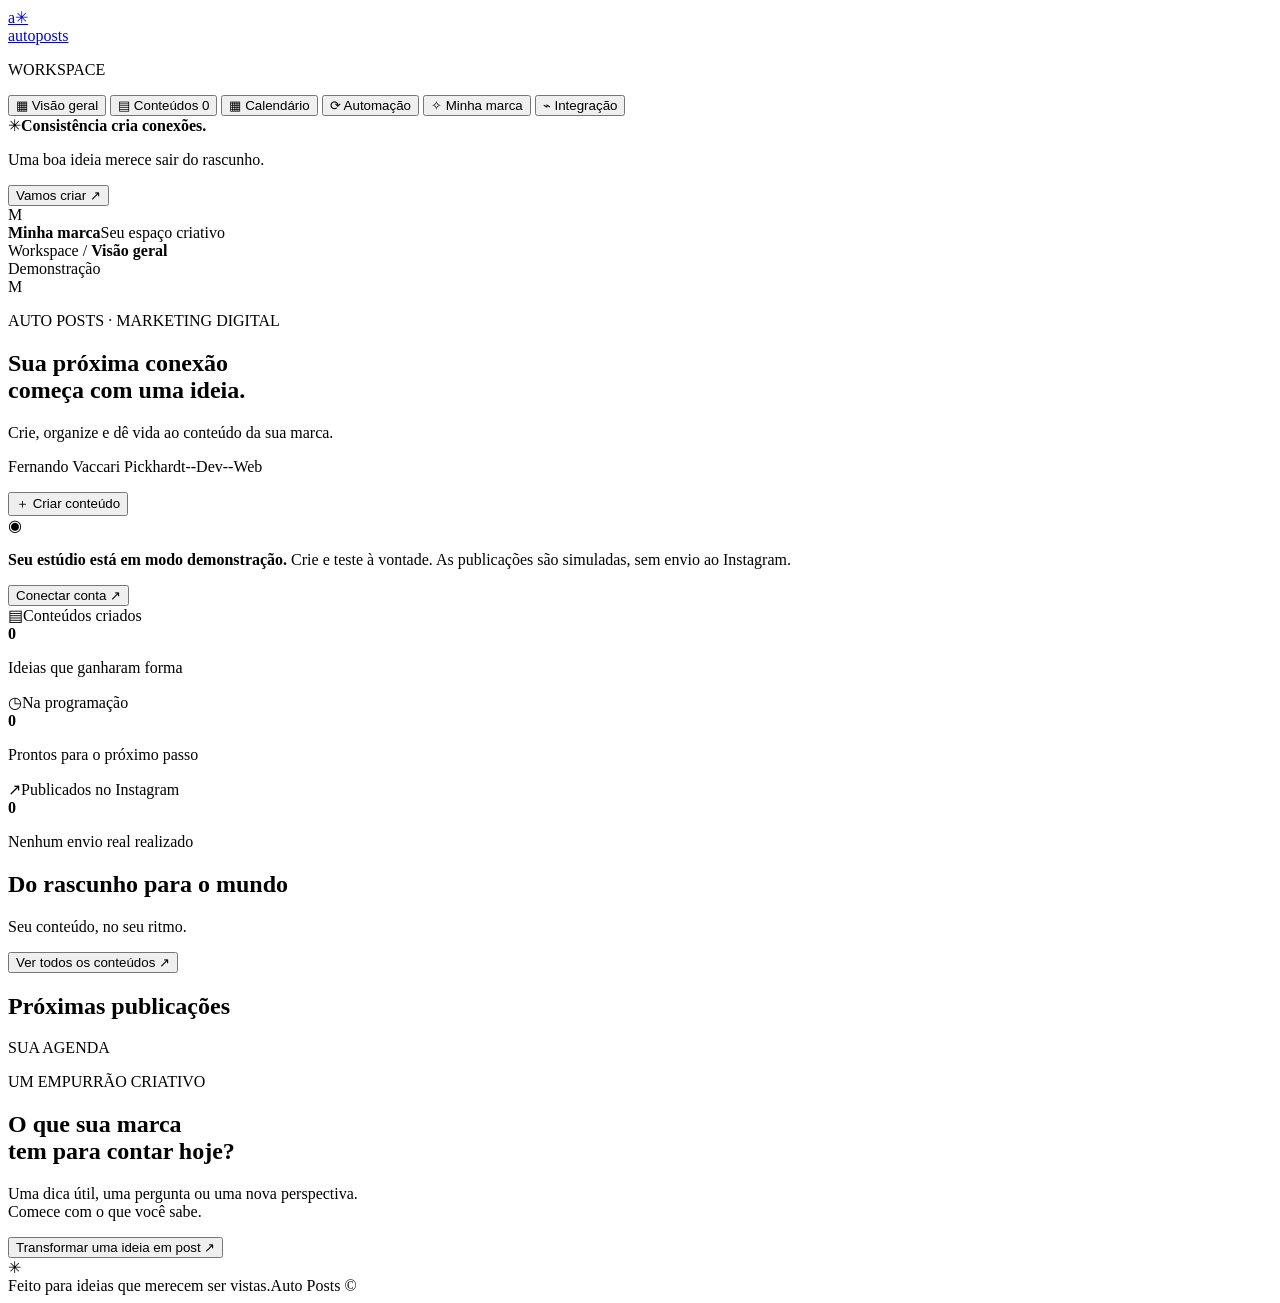
==== app/web/index.html @ 559867c6 "Implementa Auto Posts com criação, agendamento e integração Instagram" ====
<!doctype html>
<html lang="pt-BR">
<head><meta charset="utf-8"><meta name="viewport" content="width=device-width, initial-scale=1"><meta name="theme-color" content="#f7f6f2"><title>Auto Posts · Seu estúdio de conteúdo</title><link rel="stylesheet" href="/static/style.css"><script src="/static/app.js" defer></script></head>
<body>
<aside class="sidebar">
  <a class="wordmark" href="/" aria-label="Auto Posts, início"><div class="logo-mark">a<span>✳</span></div><div>auto<span>posts</span></div></a>
  <p class="nav-label">WORKSPACE</p>
  <nav aria-label="Principal">
    <button class="nav-item active" data-view="overview"><span>▦</span> Visão geral</button>
    <button class="nav-item" data-view="posts"><span>▤</span> Conteúdos <span id="nav-count" class="count">0</span></button>
    <button class="nav-item" data-view="calendar"><span>▦</span> Calendário</button>
    <button class="nav-item" data-view="automation"><span>⟳</span> Automação</button>
    <button class="nav-item" data-view="brand"><span>✧</span> Minha marca</button>
    <button class="nav-item" data-view="connection"><span>⌁</span> Integração</button>
  </nav>
  <div class="sidebar-note"><span class="note-star">✳</span><strong>Consistência cria conexões.</strong><p>Uma boa ideia merece sair do rascunho.</p><button id="sidebar-create">Vamos criar <span>↗</span></button></div>
  <div class="workspace-user"><div class="avatar">M</div><div><strong id="sidebar-brand">Minha marca</strong><span>Seu espaço criativo</span></div><button id="logout" aria-label="Sair" hidden>↪</button></div>
</aside>
<main class="main">
  <header class="topbar"><div class="breadcrumb">Workspace <span>/</span> <strong id="breadcrumb">Visão geral</strong></div><div class="topbar-right"><span id="mode-chip" class="mode-chip">Demonstração</span><span class="topbar-date" id="today"></span><div class="avatar small">M</div></div></header>
  <section id="view-overview" class="view">
    <div class="page-heading"><div><p class="eyebrow">AUTO POSTS · MARKETING DIGITAL</p><h1>Sua próxima conexão<br>começa com uma ideia<span class="purple">.</span></h1><p class="muted">Crie, organize e dê vida ao conteúdo da sua marca.</p><p class="cover-credit" id="cover-credit">Fernando Vaccari Pickhardt--Dev--Web</p></div><button class="primary create-trigger">＋ Criar conteúdo</button></div>
    <div class="demo-banner" id="demo-banner"><span>◉</span><p><strong>Seu estúdio está em modo demonstração.</strong> Crie e teste à vontade. As publicações são simuladas, sem envio ao Instagram.</p><button data-view="connection">Conectar conta ↗</button></div>
    <div class="stats"><article class="stat"><div><span class="stat-icon lilac">▤</span><span>Conteúdos criados</span></div><strong id="stat-total">0</strong><p>Ideias que ganharam forma</p></article><article class="stat"><div><span class="stat-icon peach">◷</span><span>Na programação</span></div><strong id="stat-scheduled">0</strong><p>Prontos para o próximo passo</p></article><article class="stat"><div><span class="stat-icon green">↗</span><span>Publicados no Instagram</span></div><strong id="stat-published">0</strong><p id="simulated-note">Nenhum envio real realizado</p></article></div>
    <div class="section-heading"><div><h2>Do rascunho para o mundo</h2><p class="muted">Seu conteúdo, no seu ritmo.</p></div><button class="text-button" data-view="posts">Ver todos os conteúdos ↗</button></div>
    <div id="overview-posts" class="post-grid"></div>
    <div class="bottom-grid"><section class="card next-card"><div class="section-heading compact"><h2>Próximas publicações</h2><span class="mini-label">SUA AGENDA</span></div><div id="upcoming"></div></section><section class="idea-card"><p class="eyebrow">UM EMPURRÃO CRIATIVO</p><h2>O que sua marca<br>tem para contar hoje?</h2><p>Uma dica útil, uma pergunta ou uma nova perspectiva.<br>Comece com o que você sabe.</p><button class="dark-button create-trigger">Transformar uma ideia em post ↗</button><div class="idea-decoration" aria-hidden="true">✳</div></section></div>
  </section>
  <section id="view-posts" class="view" hidden><div class="page-heading short"><div><p class="eyebrow">SUA BIBLIOTECA CRIATIVA</p><h1>Conteúdos<span class="purple">.</span></h1><p class="muted">Cada ideia tem seu momento.</p></div><button class="primary create-trigger">＋ Criar conteúdo</button></div><div class="filters" id="filters"><button class="filter active" data-filter="all">Todos</button><button class="filter" data-filter="draft">Rascunhos</button><button class="filter" data-filter="scheduled">Agendados</button><button class="filter" data-filter="published">Publicados</button><button class="filter" data-filter="simulated">Simulados</button><button class="filter" data-filter="attention">Precisam de atenção</button></div><div id="all-posts" class="post-grid"></div></section>
  <section id="view-calendar" class="view" hidden><div class="page-heading short"><div><p class="eyebrow">ESPAÇO PARA A CONSISTÊNCIA</p><h1>Calendário<span class="purple">.</span></h1><p class="muted">As datas são exibidas no fuso <span class="timezone-label"></span>.</p></div><button class="primary create-trigger">＋ Criar conteúdo</button></div><div class="card calendar-card"><div class="section-heading"><h2 id="calendar-month"></h2><div><button id="prev-month" class="icon-button" aria-label="Mês anterior">←</button><button id="next-month" class="icon-button" aria-label="Próximo mês">→</button></div></div><div class="calendar-week"><span>DOM</span><span>SEG</span><span>TER</span><span>QUA</span><span>QUI</span><span>SEX</span><span>SÁB</span></div><div id="calendar-grid" class="calendar-grid"></div></div></section>
  <section id="view-automation" class="view" hidden><div class="page-heading short"><div><p class="eyebrow">CONSISTÊNCIA NO PILOTO AUTOMÁTICO</p><h1>Automação<span class="purple">.</span></h1><p class="muted">Crie a legenda, gere a arte e envie no horário escolhido, sem abrir o painel.</p></div><span class="badge" id="automation-state">Desativada</span></div><div class="connection-grid"><form id="automation-form" class="card settings-form"><label class="checkbox-label"><input type="checkbox" id="automation-enabled"> Ativar rotina recorrente</label><div class="form-grid automation-fields"><label class="full">Temas do conteúdo (um por linha)<textarea id="automation-topics" rows="5" maxlength="2300" required></textarea></label><label>Frequência<select id="automation-days"><option value="0,2,4">Segunda, quarta e sexta</option><option value="0,1,2,3,4">Dias úteis</option><option value="0,1,2,3,4,5,6">Todos os dias</option></select></label><label>Horário <span class="timezone-label"></span><input type="time" id="automation-time" required></label><label class="full">Objetivo<select id="automation-objective"><option value="educate">Ensinar algo útil</option><option value="engage">Começar uma conversa</option><option value="sell">Apresentar meu negócio</option></select></label></div><div class="info-box" id="automation-mode-note"></div><label class="checkbox-label"><input type="checkbox" id="automation-approved"> Autorizo a criação e o envio dos conteúdos destes temas, com a identidade atual da marca, sem revisão individual.</label><p class="help">No máximo uma execução por dia escolhido. Trocar a marca, o modo ou a conta exige nova autorização. Desativar impede as próximas execuções; um envio já iniciado pode terminar.</p><button class="primary" type="submit">Salvar rotina ↗</button></form><section class="card connection-guide"><h2>Ideias com hora marcada.</h2><p class="muted">Os temas se alternam entre as execuções. A rotina começa na próxima ocorrência do horário escolhido após sua autorização.</p><div class="info-box" id="automation-next">A rotina ainda não está ativa.</div><p class="help">O serviço precisa estar ativo. Se reiniciar no mesmo dia após o horário previsto, executa a ocorrência pendente desse dia. Dias anteriores não são recuperados. Falhas não são reenviadas automaticamente.</p><h2>Últimas execuções</h2><div id="automation-runs"></div></section></div></section>
  <section id="view-brand" class="view" hidden><div class="page-heading short"><div><p class="eyebrow">A ESSÊNCIA VEM PRIMEIRO</p><h1>Minha marca<span class="purple">.</span></h1><p class="muted">Dê contexto para criar conteúdos com a sua identidade.</p></div></div><form id="brand-form" class="card settings-form"><div class="form-grid"><label>Nome da marca<input name="name" maxlength="80" required></label><label>Segmento<input name="segment" maxlength="100" required></label><label class="full">Público que você quer alcançar<input name="audience" maxlength="200" required></label><label>Tom de voz<input name="tone" maxlength="100" required></label><label>Cor principal<input type="color" name="color" required></label><label class="full">Chamada para ação<input name="cta" maxlength="200" required></label><label class="full">Assinatura na capa e nas artes<input name="signature" maxlength="100"></label></div><p class="help">As alterações valem para os próximos conteúdos. Salvar a marca desativa a rotina automática para que você a autorize novamente. Os rascunhos existentes mantêm suas artes até você pedir para recriá-las.</p><button class="primary" type="submit">Salvar identidade ↗</button></form></section>
  <section id="view-connection" class="view" hidden><div class="page-heading short"><div><p class="eyebrow">SEU ESTÚDIO, CONECTADO</p><h1>Integração<span class="purple">.</span></h1><p class="muted">Publicação oficial pela Instagram API com Facebook Login.</p></div></div><div class="connection-grid"><section class="card connection-card"><div class="integration-icon">◎</div><h2>Instagram profissional</h2><p class="muted">Conecte uma conta Business ou Creator vinculada a uma Página do Facebook.</p><ul class="connection-checklist" id="connection-checklist"></ul><button class="primary" id="test-connection">Verificar conexão ↗</button><p id="connection-result" role="status"></p></section><section class="card connection-guide"><h2>Para ativar os envios reais</h2><ol><li>Configure um app na Meta com acesso à conta profissional e as permissões de publicação.</li><li>Nas configurações seguras do servidor, adicione <code>META_ACCESS_TOKEN</code> e <code>INSTAGRAM_ACCOUNT_ID</code>.</li><li>Configure <code>PUBLIC_BASE_URL</code> com um domínio HTTPS público e <code>APP_PASSWORD</code> com pelo menos 12 caracteres.</li><li>Defina <code>APP_MODE=live</code>, reinicie o serviço e verifique a conexão.</li></ol><p class="help">As imagens precisam estar acessíveis à Meta sem login. Agendamentos aprovados em demonstração nunca são enviados automaticamente no modo real: cancele e aprove novamente.</p><a href="https://developers.facebook.com/docs/instagram-platform/instagram-api-with-facebook-login/content-publishing/" target="_blank" rel="noopener noreferrer" class="text-button">Documentação da Meta ↗</a></section></div><section class="card activity-card"><h2>Atividade recente</h2><div id="activity"></div></section></section>
  <footer>Feito para ideias que merecem ser vistas.<span>Auto Posts © <span id="year"></span></span></footer>
</main>
<dialog id="create-dialog"><form id="create-form"><div class="dialog-heading"><div><p class="eyebrow">DA IDEIA AO PRIMEIRO RASCUNHO</p><h2>Vamos criar algo bom.</h2></div><button class="close-dialog icon-button" type="button" aria-label="Fechar">×</button></div><label>Sobre o que vamos falar?<textarea id="topic" placeholder="Ex.: Como manter a consistência no Instagram sem perder a criatividade" minlength="3" maxlength="300" rows="3" required></textarea></label><label>Qual é o objetivo?<select id="objective"><option value="educate">Ensinar algo útil</option><option value="engage">Começar uma conversa</option><option value="sell">Apresentar meu negócio</option></select></label><div class="info-box" id="generation-note">Vamos preparar uma legenda e uma arte editável. Revise antes de publicar.</div><button class="primary full-width" id="generate-button" type="submit">✧ Gerar rascunho</button></form></dialog>
<dialog id="edit-dialog" class="editor-dialog"><div class="dialog-heading"><div><p class="eyebrow">UM TOQUE DA SUA MARCA</p><h2>Revise. Ajuste. Conecte.</h2></div><button class="close-dialog icon-button" type="button" aria-label="Fechar">×</button></div><div class="editor-layout"><div class="preview-column"><img id="edit-image" alt="Prévia da arte da publicação"><label class="upload-button">↑ Enviar outra imagem<input id="image-upload" type="file" accept="image/jpeg,image/png,image/webp" hidden></label><p class="help">JPEG, PNG ou WebP · até 8 MB · de 4:5 a 1,91:1</p></div><form id="edit-form"><label>Título da arte<input id="edit-title" maxlength="120" required></label><label>Legenda<textarea id="edit-caption" maxlength="2200" rows="7" required></textarea><span id="caption-count" class="input-counter"></span></label><label>Descrição da imagem (acessibilidade)<textarea id="edit-alt" maxlength="1000" rows="2" required></textarea></label><label class="checkbox-label"><input type="checkbox" id="regenerate-image"> Recriar a arte com a identidade atual</label><button class="secondary full-width" id="save-post" type="submit">Salvar alterações</button></form></div><div class="publish-panel"><div id="post-state" role="status"></div><p id="post-error" role="alert"></p><div id="publish-controls"><label class="checkbox-label approval-label"><input type="checkbox" id="approve-post"> Revisei a legenda e a imagem e aprovo este conteúdo.</label><div class="schedule-row"><label>Data e hora <span id="schedule-zone"></span><input type="datetime-local" id="schedule-at"></label><button class="secondary" id="schedule-button">Agendar</button><button class="primary" id="publish-button">Simular agora ↗</button></div><p class="help">Salve as alterações antes de aprovar. O envio real só acontece em modo real.</p></div><button class="secondary" id="cancel-schedule" hidden>Cancelar agendamento</button></div></dialog>
<div id="toast" class="toast" role="status" hidden></div>
</body></html>
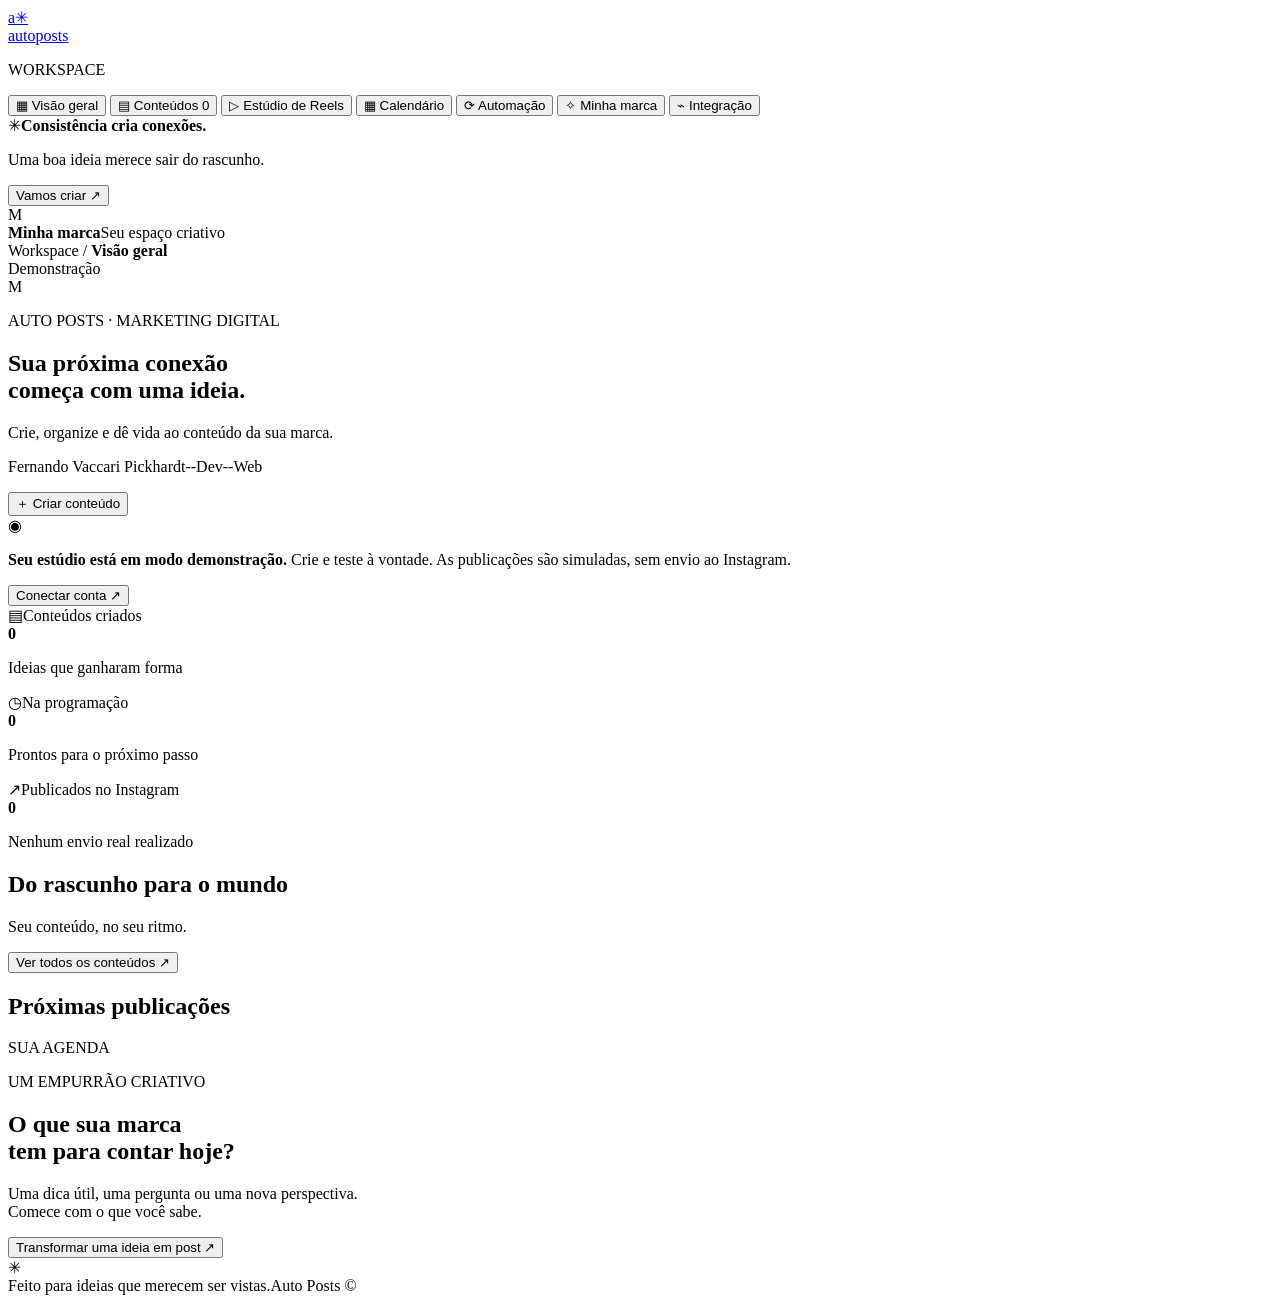
==== commit bd266305: "feat(web): integrate authenticated Reels Studio into the dashboard" ====
--- a/app/web/index.html
+++ b/app/web/index.html
@@ -1,6 +1,6 @@
 <!doctype html>
 <html lang="pt-BR">
-<head><meta charset="utf-8"><meta name="viewport" content="width=device-width, initial-scale=1"><meta name="theme-color" content="#f7f6f2"><title>Auto Posts · Seu estúdio de conteúdo</title><link rel="stylesheet" href="/static/style.css"><script src="/static/app.js" defer></script></head>
+<head><meta charset="utf-8"><meta name="viewport" content="width=device-width, initial-scale=1"><meta name="theme-color" content="#f7f6f2"><title>Auto Posts · Seu estúdio de conteúdo</title><link rel="stylesheet" href="/static/style.css"><link rel="stylesheet" href="/static/reels.css"><script src="/static/app.js" defer></script><script src="/static/reels.js" defer></script></head>
 <body>
 <aside class="sidebar">
   <a class="wordmark" href="/" aria-label="Auto Posts, início"><div class="logo-mark">a<span>✳</span></div><div>auto<span>posts</span></div></a>
@@ -8,6 +8,7 @@
   <nav aria-label="Principal">
     <button class="nav-item active" data-view="overview"><span>▦</span> Visão geral</button>
     <button class="nav-item" data-view="posts"><span>▤</span> Conteúdos <span id="nav-count" class="count">0</span></button>
+    <button class="nav-item" data-view="reels"><span>▷</span> Estúdio de Reels</button>
     <button class="nav-item" data-view="calendar"><span>▦</span> Calendário</button>
     <button class="nav-item" data-view="automation"><span>⟳</span> Automação</button>
     <button class="nav-item" data-view="brand"><span>✧</span> Minha marca</button>
@@ -31,6 +32,32 @@
   <section id="view-automation" class="view" hidden><div class="page-heading short"><div><p class="eyebrow">CONSISTÊNCIA NO PILOTO AUTOMÁTICO</p><h1>Automação<span class="purple">.</span></h1><p class="muted">Crie a legenda, gere a arte e envie no horário escolhido, sem abrir o painel.</p></div><span class="badge" id="automation-state">Desativada</span></div><div class="connection-grid"><form id="automation-form" class="card settings-form"><label class="checkbox-label"><input type="checkbox" id="automation-enabled"> Ativar rotina recorrente</label><div class="form-grid automation-fields"><label class="full">Temas do conteúdo (um por linha)<textarea id="automation-topics" rows="5" maxlength="2300" required></textarea></label><label>Frequência<select id="automation-days"><option value="0,2,4">Segunda, quarta e sexta</option><option value="0,1,2,3,4">Dias úteis</option><option value="0,1,2,3,4,5,6">Todos os dias</option></select></label><label>Horário <span class="timezone-label"></span><input type="time" id="automation-time" required></label><label class="full">Objetivo<select id="automation-objective"><option value="educate">Ensinar algo útil</option><option value="engage">Começar uma conversa</option><option value="sell">Apresentar meu negócio</option></select></label></div><div class="info-box" id="automation-mode-note"></div><label class="checkbox-label"><input type="checkbox" id="automation-approved"> Autorizo a criação e o envio dos conteúdos destes temas, com a identidade atual da marca, sem revisão individual.</label><p class="help">No máximo uma execução por dia escolhido. Trocar a marca, o modo ou a conta exige nova autorização. Desativar impede as próximas execuções; um envio já iniciado pode terminar.</p><button class="primary" type="submit">Salvar rotina ↗</button></form><section class="card connection-guide"><h2>Ideias com hora marcada.</h2><p class="muted">Os temas se alternam entre as execuções. A rotina começa na próxima ocorrência do horário escolhido após sua autorização.</p><div class="info-box" id="automation-next">A rotina ainda não está ativa.</div><p class="help">O serviço precisa estar ativo. Se reiniciar no mesmo dia após o horário previsto, executa a ocorrência pendente desse dia. Dias anteriores não são recuperados. Falhas não são reenviadas automaticamente.</p><h2>Últimas execuções</h2><div id="automation-runs"></div></section></div></section>
   <section id="view-brand" class="view" hidden><div class="page-heading short"><div><p class="eyebrow">A ESSÊNCIA VEM PRIMEIRO</p><h1>Minha marca<span class="purple">.</span></h1><p class="muted">Dê contexto para criar conteúdos com a sua identidade.</p></div></div><form id="brand-form" class="card settings-form"><div class="form-grid"><label>Nome da marca<input name="name" maxlength="80" required></label><label>Segmento<input name="segment" maxlength="100" required></label><label class="full">Público que você quer alcançar<input name="audience" maxlength="200" required></label><label>Tom de voz<input name="tone" maxlength="100" required></label><label>Cor principal<input type="color" name="color" required></label><label class="full">Chamada para ação<input name="cta" maxlength="200" required></label><label class="full">Assinatura na capa e nas artes<input name="signature" maxlength="100"></label></div><p class="help">As alterações valem para os próximos conteúdos. Salvar a marca desativa a rotina automática para que você a autorize novamente. Os rascunhos existentes mantêm suas artes até você pedir para recriá-las.</p><button class="primary" type="submit">Salvar identidade ↗</button></form></section>
   <section id="view-connection" class="view" hidden><div class="page-heading short"><div><p class="eyebrow">SEU ESTÚDIO, CONECTADO</p><h1>Integração<span class="purple">.</span></h1><p class="muted">Publicação oficial pela Instagram API com Facebook Login.</p></div></div><div class="connection-grid"><section class="card connection-card"><div class="integration-icon">◎</div><h2>Instagram profissional</h2><p class="muted">Conecte uma conta Business ou Creator vinculada a uma Página do Facebook.</p><ul class="connection-checklist" id="connection-checklist"></ul><button class="primary" id="test-connection">Verificar conexão ↗</button><p id="connection-result" role="status"></p></section><section class="card connection-guide"><h2>Para ativar os envios reais</h2><ol><li>Configure um app na Meta com acesso à conta profissional e as permissões de publicação.</li><li>Nas configurações seguras do servidor, adicione <code>META_ACCESS_TOKEN</code> e <code>INSTAGRAM_ACCOUNT_ID</code>.</li><li>Configure <code>PUBLIC_BASE_URL</code> com um domínio HTTPS público e <code>APP_PASSWORD</code> com pelo menos 12 caracteres.</li><li>Defina <code>APP_MODE=live</code>, reinicie o serviço e verifique a conexão.</li></ol><p class="help">As imagens precisam estar acessíveis à Meta sem login. Agendamentos aprovados em demonstração nunca são enviados automaticamente no modo real: cancele e aprove novamente.</p><a href="https://developers.facebook.com/docs/instagram-platform/instagram-api-with-facebook-login/content-publishing/" target="_blank" rel="noopener noreferrer" class="text-button">Documentação da Meta ↗</a></section></div><section class="card activity-card"><h2>Atividade recente</h2><div id="activity"></div></section></section>
+  <section id="view-reels" class="view" hidden>
+    <div class="page-heading short"><div><p class="eyebrow">GAMEPLAY · CRIAÇÃO LOCAL</p><h1>Estúdio de Reels<span class="purple">.</span></h1><p class="muted">Suas gravações, um novo olhar. Sem envio ao Instagram.</p></div></div>
+    <p id="reels-notice" class="info-box" role="status">Carregando o Estúdio…</p>
+    <div id="reels-workspace" hidden>
+      <div class="reels-columns">
+        <section class="card reels-card"><h2>1. Biblioteca privada</h2><p class="help">Declare somente os temas que aparecem nas gravações. Não criamos cenas que você não gravou.</p>
+          <form id="reels-upload-form"><label>Temas dos vídeos<input id="reels-upload-tags" value="gameplay" maxlength="150" aria-describedby="reels-theme-help"></label><p class="help" id="reels-theme-help">gameplay, cidades, cavernas, demonios, npcs, batalhas, magia, exploracao</p>
+          <label>Vídeos MP4, MOV ou WebM<input id="reels-video-files" type="file" accept=".mp4,.mov,.webm" multiple></label>
+          <label>Trilha opcional (MP3, WAV, OGG, FLAC, M4A, AAC)<input id="reels-music-file" type="file" accept=".mp3,.wav,.ogg,.flac,.m4a,.aac"></label>
+          <button class="secondary" id="reels-upload-button" type="submit">Importar arquivos</button><progress id="reels-upload-progress" max="100" value="0" aria-label="Progresso do upload"></progress><p id="reels-upload-status" class="help" role="status"></p></form>
+          <p id="reels-storage" class="help"></p><div id="reels-library" class="reels-library"></div>
+        </section>
+        <section class="card reels-card"><h2>2. Prepare seu Reel</h2><form id="reels-create-form">
+          <label>Título<input id="reels-title" value="RPG medieval em desenvolvimento" maxlength="80" required></label>
+          <div class="reels-fields"><label>Duração (segundos)<input id="reels-duration" type="number" min="15" max="60" step="1" value="15" required></label><label>Temas<input id="reels-themes" placeholder="gameplay" maxlength="150"></label></div>
+          <label>Roteiro editável<textarea id="reels-script" rows="5" maxlength="3000" placeholder="Gere um roteiro com os temas das gravações ou escreva o seu."></textarea></label><button type="button" class="secondary" id="reels-plan">Preparar roteiro</button>
+          <div class="reels-fields"><label>Voz em português brasileiro<select id="reels-voice"><option value="espeak">eSpeak NG · offline</option></select></label><label>Trilha sonora<select id="reels-music"><option value="">Sem trilha</option></select></label><label>Enquadramento<select id="reels-fit"><option value="contain">Vídeo inteiro com margens</option><option value="crop">Preencher com corte central</option></select></label><label>Zoom suave (0 a 6%)<input id="reels-zoom" type="number" min="0" max="6" step="1" value="2" required></label></div>
+          <p class="help">1080 × 1920 · MP4 H.264 + AAC · áudio original silenciado. Um render por vez, até 3 jobs na fila por padrão.</p><button class="primary" id="reels-generate" type="submit">Gerar Reel</button>
+        </form></section>
+      </div>
+      <section class="card reels-card"><h2>3. Renders e histórico</h2><p class="help">O progresso acompanha etapas do render. Você pode continuar usando o painel.</p><div id="reels-jobs"></div></section>
+      <section id="reels-result" class="card reels-card" hidden><h2 id="reels-result-title">Seu Reel</h2><p id="reels-job-status" role="status"></p><progress id="reels-render-progress" max="100" value="0" aria-label="Progresso do render"></progress><p id="reels-job-error" role="alert"></p>
+        <div class="reels-result-grid"><div><video id="reels-player" controls preload="metadata" hidden></video><a id="reels-download" class="primary" hidden>Baixar MP4</a></div><div><h3>Etapas</h3><ol id="reels-events"></ol><h3>Roteiro utilizado</h3><pre id="reels-used-script"></pre><h3>Legendas sincronizadas (SRT)</h3><pre id="reels-captions"></pre></div></div>
+      </section>
+    </div>
+  </section>
   <footer>Feito para ideias que merecem ser vistas.<span>Auto Posts © <span id="year"></span></span></footer>
 </main>
 <dialog id="create-dialog"><form id="create-form"><div class="dialog-heading"><div><p class="eyebrow">DA IDEIA AO PRIMEIRO RASCUNHO</p><h2>Vamos criar algo bom.</h2></div><button class="close-dialog icon-button" type="button" aria-label="Fechar">×</button></div><label>Sobre o que vamos falar?<textarea id="topic" placeholder="Ex.: Como manter a consistência no Instagram sem perder a criatividade" minlength="3" maxlength="300" rows="3" required></textarea></label><label>Qual é o objetivo?<select id="objective"><option value="educate">Ensinar algo útil</option><option value="engage">Começar uma conversa</option><option value="sell">Apresentar meu negócio</option></select></label><div class="info-box" id="generation-note">Vamos preparar uma legenda e uma arte editável. Revise antes de publicar.</div><button class="primary full-width" id="generate-button" type="submit">✧ Gerar rascunho</button></form></dialog>
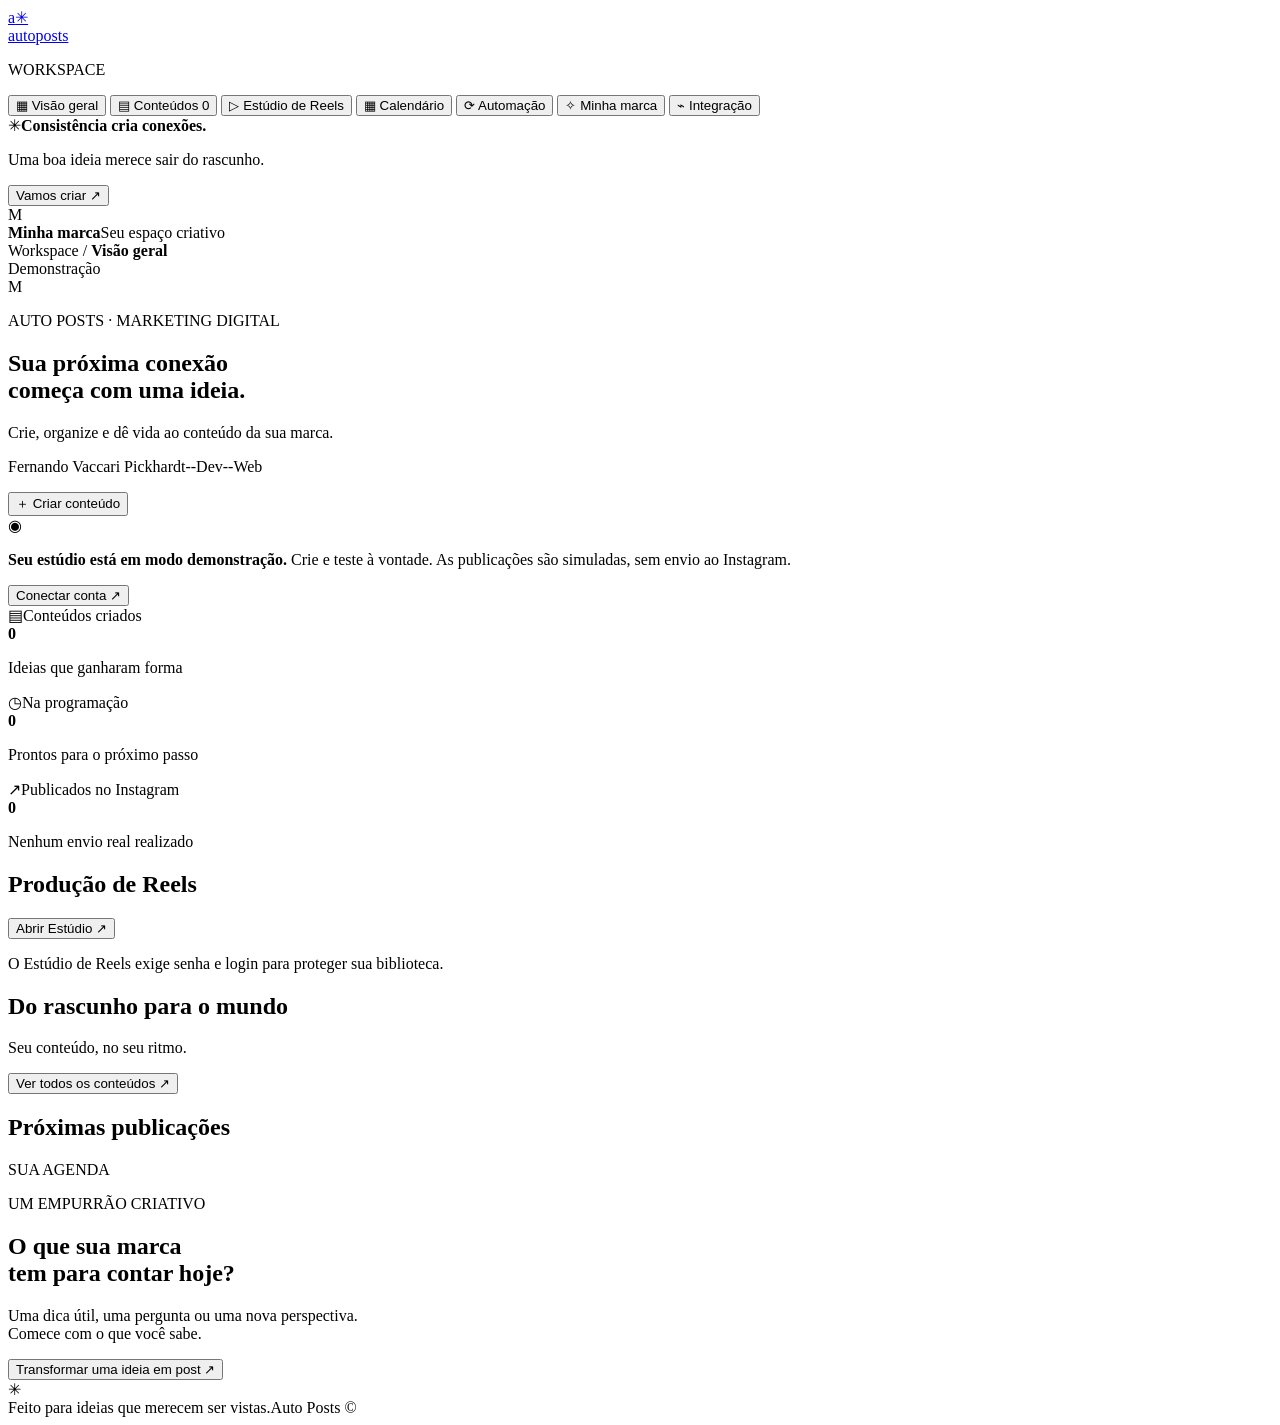
==== commit 37095144: "fix(studio): finalize private previews and safe capture authorization" ====
--- a/app/web/index.html
+++ b/app/web/index.html
@@ -1,6 +1,6 @@
 <!doctype html>
 <html lang="pt-BR">
-<head><meta charset="utf-8"><meta name="viewport" content="width=device-width, initial-scale=1"><meta name="theme-color" content="#f7f6f2"><title>Auto Posts · Seu estúdio de conteúdo</title><link rel="stylesheet" href="/static/style.css"><link rel="stylesheet" href="/static/reels.css"><script src="/static/app.js" defer></script><script src="/static/reels.js" defer></script></head>
+<head><meta charset="utf-8"><meta name="viewport" content="width=device-width, initial-scale=1"><meta name="theme-color" content="#f7f6f2"><title>Auto Posts · Seu estúdio de conteúdo</title><link rel="stylesheet" href="/static/style.css"><link rel="stylesheet" href="/static/reels.css"><script src="/static/app.js" defer></script><script src="/static/reels.js" defer></script><script src="/static/studio.js" defer></script></head>
 <body>
 <aside class="sidebar">
   <a class="wordmark" href="/" aria-label="Auto Posts, início"><div class="logo-mark">a<span>✳</span></div><div>auto<span>posts</span></div></a>
@@ -23,6 +23,7 @@
     <div class="page-heading"><div><p class="eyebrow">AUTO POSTS · MARKETING DIGITAL</p><h1>Sua próxima conexão<br>começa com uma ideia<span class="purple">.</span></h1><p class="muted">Crie, organize e dê vida ao conteúdo da sua marca.</p><p class="cover-credit" id="cover-credit">Fernando Vaccari Pickhardt--Dev--Web</p></div><button class="primary create-trigger">＋ Criar conteúdo</button></div>
     <div class="demo-banner" id="demo-banner"><span>◉</span><p><strong>Seu estúdio está em modo demonstração.</strong> Crie e teste à vontade. As publicações são simuladas, sem envio ao Instagram.</p><button data-view="connection">Conectar conta ↗</button></div>
     <div class="stats"><article class="stat"><div><span class="stat-icon lilac">▤</span><span>Conteúdos criados</span></div><strong id="stat-total">0</strong><p>Ideias que ganharam forma</p></article><article class="stat"><div><span class="stat-icon peach">◷</span><span>Na programação</span></div><strong id="stat-scheduled">0</strong><p>Prontos para o próximo passo</p></article><article class="stat"><div><span class="stat-icon green">↗</span><span>Publicados no Instagram</span></div><strong id="stat-published">0</strong><p id="simulated-note">Nenhum envio real realizado</p></article></div>
+    <section class="card reels-card"><div class="section-heading compact"><h2>Produção de Reels</h2><button class="text-button" data-view="reels">Abrir Estúdio ↗</button></div><p id="studio-overview-summary" class="muted">O Estúdio de Reels exige senha e login para proteger sua biblioteca.</p></section>
     <div class="section-heading"><div><h2>Do rascunho para o mundo</h2><p class="muted">Seu conteúdo, no seu ritmo.</p></div><button class="text-button" data-view="posts">Ver todos os conteúdos ↗</button></div>
     <div id="overview-posts" class="post-grid"></div>
     <div class="bottom-grid"><section class="card next-card"><div class="section-heading compact"><h2>Próximas publicações</h2><span class="mini-label">SUA AGENDA</span></div><div id="upcoming"></div></section><section class="idea-card"><p class="eyebrow">UM EMPURRÃO CRIATIVO</p><h2>O que sua marca<br>tem para contar hoje?</h2><p>Uma dica útil, uma pergunta ou uma nova perspectiva.<br>Comece com o que você sabe.</p><button class="dark-button create-trigger">Transformar uma ideia em post ↗</button><div class="idea-decoration" aria-hidden="true">✳</div></section></div>
@@ -33,29 +34,63 @@
   <section id="view-brand" class="view" hidden><div class="page-heading short"><div><p class="eyebrow">A ESSÊNCIA VEM PRIMEIRO</p><h1>Minha marca<span class="purple">.</span></h1><p class="muted">Dê contexto para criar conteúdos com a sua identidade.</p></div></div><form id="brand-form" class="card settings-form"><div class="form-grid"><label>Nome da marca<input name="name" maxlength="80" required></label><label>Segmento<input name="segment" maxlength="100" required></label><label class="full">Público que você quer alcançar<input name="audience" maxlength="200" required></label><label>Tom de voz<input name="tone" maxlength="100" required></label><label>Cor principal<input type="color" name="color" required></label><label class="full">Chamada para ação<input name="cta" maxlength="200" required></label><label class="full">Assinatura na capa e nas artes<input name="signature" maxlength="100"></label></div><p class="help">As alterações valem para os próximos conteúdos. Salvar a marca desativa a rotina automática para que você a autorize novamente. Os rascunhos existentes mantêm suas artes até você pedir para recriá-las.</p><button class="primary" type="submit">Salvar identidade ↗</button></form></section>
   <section id="view-connection" class="view" hidden><div class="page-heading short"><div><p class="eyebrow">SEU ESTÚDIO, CONECTADO</p><h1>Integração<span class="purple">.</span></h1><p class="muted">Publicação oficial pela Instagram API com Facebook Login.</p></div></div><div class="connection-grid"><section class="card connection-card"><div class="integration-icon">◎</div><h2>Instagram profissional</h2><p class="muted">Conecte uma conta Business ou Creator vinculada a uma Página do Facebook.</p><ul class="connection-checklist" id="connection-checklist"></ul><button class="primary" id="test-connection">Verificar conexão ↗</button><p id="connection-result" role="status"></p></section><section class="card connection-guide"><h2>Para ativar os envios reais</h2><ol><li>Configure um app na Meta com acesso à conta profissional e as permissões de publicação.</li><li>Nas configurações seguras do servidor, adicione <code>META_ACCESS_TOKEN</code> e <code>INSTAGRAM_ACCOUNT_ID</code>.</li><li>Configure <code>PUBLIC_BASE_URL</code> com um domínio HTTPS público e <code>APP_PASSWORD</code> com pelo menos 12 caracteres.</li><li>Defina <code>APP_MODE=live</code>, reinicie o serviço e verifique a conexão.</li></ol><p class="help">As imagens precisam estar acessíveis à Meta sem login. Agendamentos aprovados em demonstração nunca são enviados automaticamente no modo real: cancele e aprove novamente.</p><a href="https://developers.facebook.com/docs/instagram-platform/instagram-api-with-facebook-login/content-publishing/" target="_blank" rel="noopener noreferrer" class="text-button">Documentação da Meta ↗</a></section></div><section class="card activity-card"><h2>Atividade recente</h2><div id="activity"></div></section></section>
   <section id="view-reels" class="view" hidden>
-    <div class="page-heading short"><div><p class="eyebrow">GAMEPLAY · CRIAÇÃO LOCAL</p><h1>Estúdio de Reels<span class="purple">.</span></h1><p class="muted">Suas gravações, um novo olhar. Sem envio ao Instagram.</p></div></div>
+    <div class="page-heading short"><div><p class="eyebrow">GAMEPLAY · CRIAÇÃO LOCAL</p><h1>Estúdio de Reels<span class="purple">.</span></h1><p class="muted">Suas gravações, um novo olhar. Produção local e publicação com autorização.</p></div></div>
     <p id="reels-notice" class="info-box" role="status">Carregando o Estúdio…</p>
     <div id="reels-workspace" hidden>
+      <nav id="studio-tabs" class="studio-tabs" aria-label="Seções do Estúdio">
+        <button type="button" data-studio-tab="create" class="secondary active">Criar Reel</button><button type="button" data-studio-tab="trailers" class="secondary">Trailers</button><button type="button" data-studio-tab="capture" class="secondary">Roblox Capture</button><button type="button" data-studio-tab="library" class="secondary">Biblioteca</button><button type="button" data-studio-tab="voice" class="secondary">Narração IA</button><button type="button" data-studio-tab="automation" class="secondary">Automações</button><button type="button" data-studio-tab="instagram" class="secondary">Instagram</button><button type="button" data-studio-tab="settings" class="secondary">Configurações</button>
+      </nav>
+      <p id="studio-publishing-notice" class="info-box">Instagram Reels em modo demonstração.</p>
+      <section data-studio-panel="trailers" class="card reels-card" hidden><h2>Trailers cinematográficos</h2><p class="help">Os presets editam suas gravações reais. O acabamento depende do material, da música e das câmeras que você preparou.</p><div id="studio-presets" class="studio-presets"></div></section>
+      <section data-studio-panel="voice" class="card reels-card" hidden><h2>Narração por IA</h2><p class="help">Kokoro é neural e funciona em CPU após a instalação local. eSpeak é a alternativa básica. Estilos mudam o texto; não simulamos controles de emoção do sintetizador.</p>
+        <div class="reels-fields"><label>Voz neural pt-BR<select id="studio-voice-id"><option value="pf_dora">Dora · pt-BR</option><option value="pm_alex">Alex · pt-BR</option><option value="pm_santa">Santa · pt-BR</option></select></label><label>Velocidade (0,85 a 1,15)<input id="studio-speed" type="number" min="0.85" max="1.15" step="0.05" value="1"></label><label>Volume da voz (0,5 a 1,5)<input id="studio-volume" type="number" min="0.5" max="1.5" step="0.1" value="1"></label></div>
+        <label>Texto da prévia<textarea id="studio-preview-text" maxlength="600" rows="3">Confira estas gravações do projeto. Acompanhe o desenvolvimento do nosso RPG.</textarea></label><p class="help">A prévia usa o motor e a duração escolhidos em Criar Reel. A voz neural pode ser selecionada quando o Kokoro estiver instalado.</p><button type="button" class="primary" id="studio-preview">Gerar prévia de voz</button><p id="studio-preview-status" role="status"></p><audio id="studio-preview-player" controls hidden></audio><p class="help">Para instalar a voz neural, use o instalador da voz descrito no guia. O render nunca baixa modelos.</p>
+      </section>
+      <section data-studio-panel="capture" class="card reels-card" hidden><h2>Roblox Capture Studio</h2><p class="info-box">Modo assistido: o OBS grava; você inicia a sequência no jogo. A conexão com o OBS não comprova que o Roblox está aberto. Roblox Studio precisa executar em plataforma oficialmente suportada.</p>
+        <form id="studio-obs-form"><div class="reels-fields"><label>Porta OBS local<input id="studio-obs-port" type="number" min="1024" max="65535" value="4455"></label><label>Senha obs-websocket<input id="studio-obs-password" type="password" maxlength="1024" autocomplete="new-password" placeholder="Deixe vazio para preservar"></label></div><button class="secondary" type="submit">Salvar conexão OBS</button><button class="secondary" type="button" id="studio-obs-check">Conectar e consultar OBS</button></form><p id="studio-obs-status" role="status">OBS ainda não consultado.</p>
+        <form id="studio-capture-form"><div class="reels-fields"><label>Cena OBS<select id="studio-obs-scene" required></select></label><label>Fonte OBS<select id="studio-obs-source" required></select></label><label>Nome da sequência<input id="studio-sequence" value="Exploração" maxlength="80"></label><label>Duração da sequência (s)<input id="studio-capture-duration" type="number" value="30" min="5" max="120"></label><label>Margem para iniciar no jogo (s)<input id="studio-capture-lead" type="number" value="5" min="0" max="15"></label><label>Subpasta privada<input id="studio-capture-directory" value="gravacoes" pattern="[a-zA-Z0-9_-]{1,64}"></label><label>Temas realmente gravados<input id="studio-capture-themes" value="gameplay" maxlength="150"></label></div>
+        <label class="checkbox-label"><input type="checkbox" id="studio-game-confirmed" required> Confirmei que o jogo está aberto, a fonte mostra o jogo e a sequência está pronta.</label><button class="primary" type="submit" id="studio-capture-start">Iniciar gravação assistida</button><button class="secondary" type="button" id="studio-capture-stop" disabled>Encerrar e importar gravação</button></form>
+        <p><a class="secondary" href="/api/reels/capture/package">Baixar pacote de câmeras Luau</a></p><p class="help">No Studio, instale o pacote conforme o guia: F7 seleciona a sequência, F8 executa e F9 cancela. Associe os pontos aos objetos reais. O pacote não contém mapas ou cenas prontas.</p><div id="studio-capture-history"></div>
+      </section>
+      <section data-studio-panel="automation" class="card reels-card" hidden><h2>Automações de Reels</h2><p class="help">Um render por vez. Os horários usam America/Sao_Paulo. A configuração inicial fica desativada. Cada regra guarda uma cópia das configurações atuais de Criar Reel.</p>
+        <form id="studio-schedule-form"><input type="hidden" id="studio-schedule-id"><label>Nome da regra<input id="studio-schedule-name" value="Reels do RPG" maxlength="80" required></label><div class="reels-fields"><fieldset id="studio-weekdays"><legend>Dias da semana</legend><label class="checkbox-label"><input type="checkbox" value="0" checked> Segunda</label><label class="checkbox-label"><input type="checkbox" value="1" checked> Terça</label><label class="checkbox-label"><input type="checkbox" value="2" checked> Quarta</label><label class="checkbox-label"><input type="checkbox" value="3" checked> Quinta</label><label class="checkbox-label"><input type="checkbox" value="4" checked> Sexta</label><label class="checkbox-label"><input type="checkbox" value="5" checked> Sábado</label><label class="checkbox-label"><input type="checkbox" value="6"> Domingo</label><input type="hidden" id="studio-schedule-days" value="0,1,2,3,4,5"></fieldset><label>Horários separados por vírgula<input id="studio-schedule-times" value="12:30,19:30" required></label><label>Reels por horário<input id="studio-schedule-quantity" type="number" min="1" max="3" value="1"></label><label>Biblioteca de origem<select id="studio-schedule-library"><option value="all">Toda a biblioteca, incluindo novos vídeos</option><option value="selected">Somente os vídeos selecionados</option></select></label><label>Política de publicação<select id="studio-schedule-policy"><option value="approval">Gerar e aguardar aprovação</option><option value="manual">Gerar para publicação manual</option><option value="automatic">Publicação automática autorizada</option></select></label></div>
+        <label class="checkbox-label"><input id="studio-schedule-script" type="checkbox" checked> Gerar novo roteiro com templates locais a cada execução</label><label class="checkbox-label"><input id="studio-schedule-enabled" type="checkbox"> Ativar esta regra</label><label class="checkbox-label"><input id="studio-schedule-authorized" type="checkbox"> Autorizo a publicação automática dos Reels desta regra, conforme o modo Instagram configurado.</label><button class="primary" type="submit">Salvar regra com a configuração atual</button><button class="secondary" type="button" id="studio-schedule-new">Nova regra</button></form><div id="studio-schedules"></div><h3>Histórico dos horários</h3><div id="studio-schedule-history"></div>
+      </section>
+      <section data-studio-panel="instagram" class="card reels-card" hidden><h2>Integração Instagram — Reels</h2><p class="help">API oficial com Facebook Login for Business, conta profissional vinculada e permissões aprovadas. Upload direto para a Meta; a biblioteca permanece privada. A configuração de Reels é separada da publicação de imagens existente.</p>
+        <form id="studio-instagram-form"><div class="reels-fields"><label>Modo dos Reels<select id="studio-instagram-mode"><option value="demo">Demonstração: nenhum envio real</option><option value="live">Real: exige autorizações abaixo</option></select></label><label>ID da conta Instagram profissional<input id="studio-instagram-account" inputmode="numeric" pattern="[0-9]{0,40}"></label><label>ID do aplicativo Meta<input id="studio-instagram-app" inputmode="numeric" pattern="[0-9]{0,40}"></label><label>Versão da Graph API<input id="studio-instagram-version" value="v26.0" pattern="v[0-9]{1,3}\.0"></label></div><label>Token de acesso<input id="studio-instagram-token" type="password" maxlength="4096" autocomplete="new-password" placeholder="Deixe vazio para preservar o token existente"></label>
+        <label class="checkbox-label"><input id="studio-instagram-business" type="checkbox"> Configurei Facebook Login for Business e a conta profissional vinculada.</label><label class="checkbox-label"><input id="studio-instagram-permissions" type="checkbox"> Confirmei instagram_basic, instagram_content_publish, pages_read_engagement e requisitos adicionais aplicáveis à minha conta.</label><label class="checkbox-label"><input id="studio-instagram-enabled" type="checkbox"> Habilitar publicação real de Reels</label><label class="checkbox-label"><input id="studio-instagram-authorize" type="checkbox"> Autorizo explicitamente habilitar o envio real nesta configuração.</label><button class="primary" type="submit">Salvar configuração Instagram</button><button class="secondary" type="button" id="studio-instagram-check">Verificar conta na Meta</button></form><p id="studio-instagram-status" role="status"></p>
+        <h3>Revisar e publicar um Reel</h3><label>Reel concluído<select id="studio-delivery-job"></select></label><button type="button" id="studio-delivery-register" class="secondary">Preparar publicação para revisão</button><label class="checkbox-label"><input id="studio-delivery-reviewed" type="checkbox"> Assisti ao Reel e aprovo este conteúdo.</label><label class="checkbox-label"><input id="studio-delivery-live" type="checkbox"> Autorizo o envio real deste Reel quando o modo real estiver configurado.</label><button type="button" id="studio-delivery-approve" class="primary">Aprovar no modo configurado</button><h3>Histórico de publicações</h3><div id="studio-deliveries"></div>
+      </section>
+      <section data-studio-panel="settings" class="card reels-card" hidden><h2>Configurações locais</h2><p class="help">As preferências ficam no SQLite. Credenciais ficam em cofre local; .env e credenciais de imagens são preservados.</p><form id="studio-limits-form"><div id="studio-limits" class="reels-fields"></div><button class="primary" type="submit">Salvar limites</button></form><button type="button" class="secondary" id="studio-save-defaults">Salvar configurações atuais de criação como padrão</button><p class="help">Use Limpar intermediários no histórico para remover somente cortes e temporários dos jobs concluídos. O MP4, roteiro, legendas e originais são preservados. Não há limpeza automática de arquivos pessoais.</p></section>
+
+<div id="studio-create-area">
       <div class="reels-columns">
-        <section class="card reels-card"><h2>1. Biblioteca privada</h2><p class="help">Declare somente os temas que aparecem nas gravações. Não criamos cenas que você não gravou.</p>
+        <section class="card reels-card studio-library-card"><h2>1. Biblioteca privada</h2><p class="help">Declare somente os temas que aparecem nas gravações. Não criamos cenas que você não gravou.</p>
           <form id="reels-upload-form"><label>Temas dos vídeos<input id="reels-upload-tags" value="gameplay" maxlength="150" aria-describedby="reels-theme-help"></label><p class="help" id="reels-theme-help">gameplay, cidades, cavernas, demonios, npcs, batalhas, magia, exploracao</p>
           <label>Vídeos MP4, MOV ou WebM<input id="reels-video-files" type="file" accept=".mp4,.mov,.webm" multiple></label>
+          <label>Efeito sonoro opcional<input id="reels-effect-file" type="file" accept=".mp3,.wav,.ogg,.flac,.m4a,.aac"></label>
           <label>Trilha opcional (MP3, WAV, OGG, FLAC, M4A, AAC)<input id="reels-music-file" type="file" accept=".mp3,.wav,.ogg,.flac,.m4a,.aac"></label>
           <button class="secondary" id="reels-upload-button" type="submit">Importar arquivos</button><progress id="reels-upload-progress" max="100" value="0" aria-label="Progresso do upload"></progress><p id="reels-upload-status" class="help" role="status"></p></form>
           <p id="reels-storage" class="help"></p><div id="reels-library" class="reels-library"></div>
         </section>
-        <section class="card reels-card"><h2>2. Prepare seu Reel</h2><form id="reels-create-form">
+        <section class="card reels-card studio-creation-card"><h2>2. Prepare seu Reel</h2><form id="reels-create-form">
+          <label>Preset cinematográfico<select id="studio-preset"><option value="legacy">Edição clássica</option></select></label>
           <label>Título<input id="reels-title" value="RPG medieval em desenvolvimento" maxlength="80" required></label>
           <div class="reels-fields"><label>Duração (segundos)<input id="reels-duration" type="number" min="15" max="60" step="1" value="15" required></label><label>Temas<input id="reels-themes" placeholder="gameplay" maxlength="150"></label></div>
           <label>Roteiro editável<textarea id="reels-script" rows="5" maxlength="3000" placeholder="Gere um roteiro com os temas das gravações ou escreva o seu."></textarea></label><button type="button" class="secondary" id="reels-plan">Preparar roteiro</button>
-          <div class="reels-fields"><label>Voz em português brasileiro<select id="reels-voice"><option value="espeak">eSpeak NG · offline</option></select></label><label>Trilha sonora<select id="reels-music"><option value="">Sem trilha</option></select></label><label>Enquadramento<select id="reels-fit"><option value="contain">Vídeo inteiro com margens</option><option value="crop">Preencher com corte central</option></select></label><label>Zoom suave (0 a 6%)<input id="reels-zoom" type="number" min="0" max="6" step="1" value="2" required></label></div>
+          <div class="reels-fields"><label>Voz em português brasileiro<select id="reels-voice"><option value="espeak">eSpeak NG · offline</option></select></label><label>Trilha sonora<select id="reels-music"><option value="">Sem trilha</option></select></label><label>Enquadramento<select id="reels-fit"><option value="contain">Vídeo inteiro com margens</option><option value="crop">Preencher com corte central</option><option value="blur">Vídeo inteiro com fundo desfocado</option></select></label><label>Zoom suave (0 a 6%)<input id="reels-zoom" type="number" min="0" max="6" step="1" value="2" required></label></div>
+          <details><summary>Roteiro, áudio e legendas</summary>
+          <div class="reels-fields"><label>Nome do jogo<input id="studio-game-name" maxlength="80"></label><label>Estilo do roteiro<select id="studio-script-style"><option value="informativo">Informativo</option><option value="epico">Épico</option><option value="misterioso">Misterioso</option><option value="empolgante">Empolgante</option><option value="diario">Diário de desenvolvimento</option><option value="curiosidade">Curiosidade</option><option value="atualizacao">Atualização do jogo</option></select></label></div><label>Informações confirmadas (uma por linha, até cinco)<textarea id="studio-facts" rows="3" maxlength="900"></textarea></label><label>Chamada para ação<input id="studio-cta" maxlength="100" value="Acompanhe o desenvolvimento."></label><label class="checkbox-label"><input id="studio-shorten" type="checkbox" checked> Permitir reduzir o texto e sintetizar novamente se a fala não couber. O roteiro utilizado ficará no resultado.</label>
+          <div class="reels-fields"><label>Volume da trilha (0 a 0,3)<input id="studio-music-volume" type="number" value="0.12" min="0" max="0.3" step="0.01"></label><label>Efeito nos cortes<select id="reels-effect"><option value="">Sem efeito sonoro</option></select></label><label>Estilo de legenda<select id="studio-caption-style"><option value="preset">Do preset</option><option value="cinematic">Cinematográfico</option><option value="gamer">Gamer</option><option value="modern">Moderno</option><option value="minimal">Minimalista</option></select></label><label>Fonte<select id="studio-caption-font"><option>DejaVu Sans</option><option>DejaVu Sans Bold</option></select></label><label>Tamanho da legenda<input id="studio-caption-size" type="number" value="42" min="28" max="64"></label><label>Cor da legenda<input id="studio-caption-color" type="color" value="#ffffff"></label><label>Contorno<input id="studio-caption-outline" type="number" min="0" max="5" value="2"></label><label>Sombra<input id="studio-caption-shadow" type="number" min="0" max="4" value="1"></label><label>Posição<select id="studio-caption-position"><option value="bottom">Inferior</option><option value="center">Centro</option><option value="top">Superior</option></select></label><label>Palavras em destaque (até cinco)<input id="studio-highlight" maxlength="125" placeholder="exploração, magia"></label></div><label class="checkbox-label"><input id="studio-caption-animation" type="checkbox" checked> Animar legendas por frase (sem alinhamento por palavra)</label></details>
+          <details><summary>Selecionar e revisar cortes</summary><label>Método de seleção<select id="studio-selection"><option value="quality">Análise técnica de qualidade e variedade</option><option value="sequential">Ordem dos vídeos selecionados (permite reutilizar)</option></select></label><label class="checkbox-label"><input type="checkbox" id="studio-avoid-reuse" checked> Evitar intervalos já utilizados na seleção por qualidade</label><button type="button" class="secondary" id="studio-analyze">Analisar vídeos selecionados</button><button type="button" class="secondary" id="studio-review-cuts">Preparar cortes para revisão</button><button type="button" class="secondary" id="studio-reset-cuts">Usar seleção automática</button><p id="studio-analysis-status" class="help" role="status"></p><div id="studio-cuts"></div><p class="help">A análise mede características visuais; não identifica semanticamente cidades, magia ou personagens. Preserve a soma da duração ao editar.</p></details>
           <p class="help">1080 × 1920 · MP4 H.264 + AAC · áudio original silenciado. Um render por vez, até 3 jobs na fila por padrão.</p><button class="primary" id="reels-generate" type="submit">Gerar Reel</button>
         </form></section>
       </div>
       <section class="card reels-card"><h2>3. Renders e histórico</h2><p class="help">O progresso acompanha etapas do render. Você pode continuar usando o painel.</p><div id="reels-jobs"></div></section>
       <section id="reels-result" class="card reels-card" hidden><h2 id="reels-result-title">Seu Reel</h2><p id="reels-job-status" role="status"></p><progress id="reels-render-progress" max="100" value="0" aria-label="Progresso do render"></progress><p id="reels-job-error" role="alert"></p>
-        <div class="reels-result-grid"><div><video id="reels-player" controls preload="metadata" hidden></video><a id="reels-download" class="primary" hidden>Baixar MP4</a></div><div><h3>Etapas</h3><ol id="reels-events"></ol><h3>Roteiro utilizado</h3><pre id="reels-used-script"></pre><h3>Legendas sincronizadas (SRT)</h3><pre id="reels-captions"></pre></div></div>
+        <div class="reels-result-grid"><div><audio id="reels-preview-player" controls hidden></audio><video id="reels-player" controls preload="metadata" hidden></video><a id="reels-download" class="primary" hidden>Baixar MP4</a></div><div><h3>Etapas</h3><ol id="reels-events"></ol><h3>Roteiro utilizado</h3><pre id="reels-used-script"></pre><h3>Legendas sincronizadas (SRT)</h3><pre id="reels-captions"></pre></div></div>
       </section>
+      </div>
     </div>
   </section>
   <footer>Feito para ideias que merecem ser vistas.<span>Auto Posts © <span id="year"></span></span></footer>
